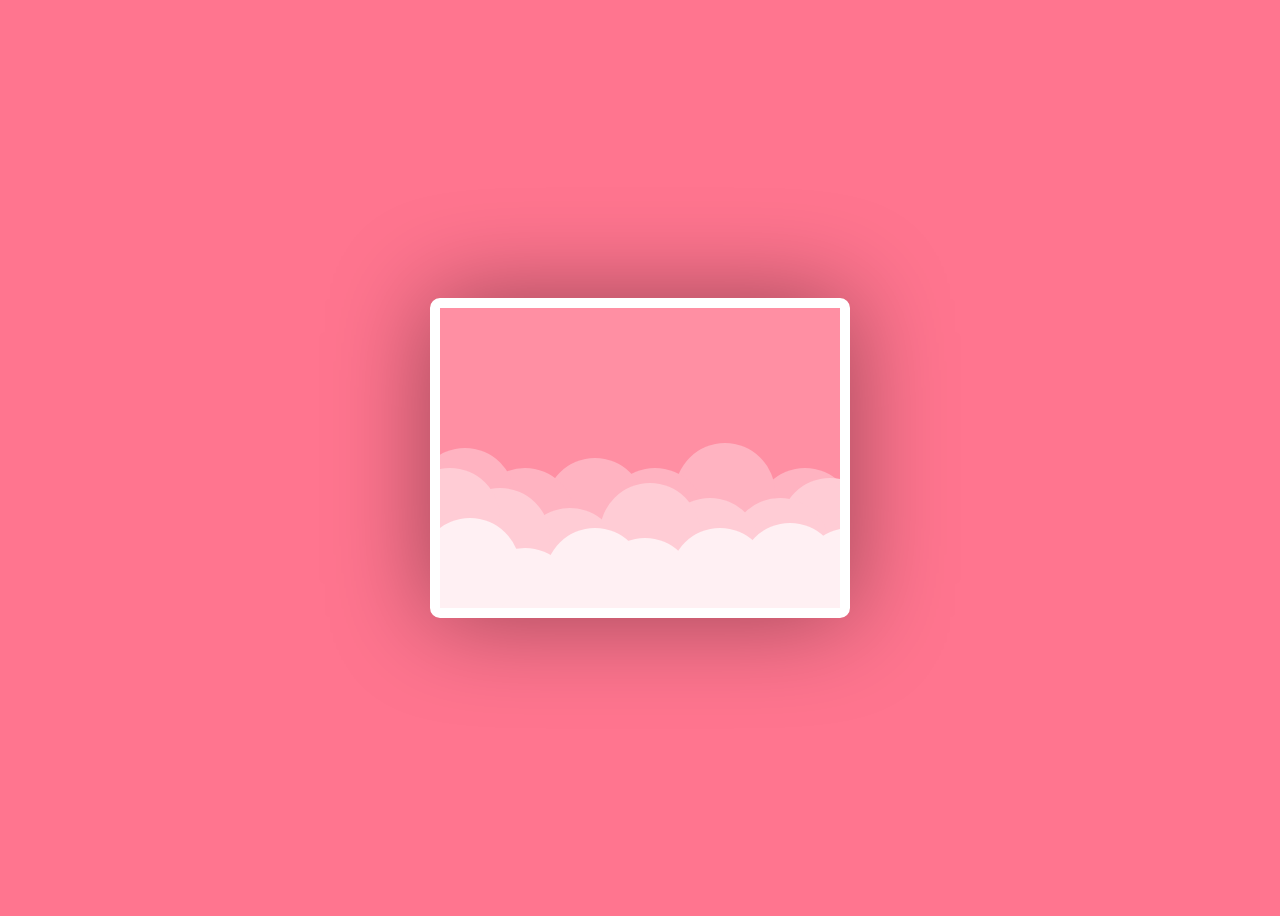
==== index.html @ 9908d489 "Add files via upload" ====
<!DOCTYPE html>
<html lang="en">
<head>
    <meta charset="UTF-8">
    <meta name="viewport" content="width=device-width, initial-scale=1.0">
    <title>My princess</title>
    <link rel="stylesheet" href="estilo.css">
</head>
<body>

  <div class="happy-valentines">
    <div class="valentines-day-card">
      <div class="clouds"></div>
      <div class="hearts">
        <div class="heartOne">
          <div class="left-side"></div>
          <div class="right-side"></div>
        </div>
        <div class="heartTwo">
          <div class="left-side"></div>
          <div class="right-side"></div>
        </div>
            <div class="heartThree">
          <div class="left-side"></div>
          <div class="right-side"></div>
        </div>
         <div class="heartFour">
          <div class="left-side"></div>
          <div class="right-side"></div>
        </div>
         <div class="heartFive">
         <div class="left-side"></div>
          <div class="right-side"></div>
        </div>
      </div>
      <div class="text"><span>Para Mi princess</br> Shey😍😘!<br>Att:Ronny</Att:Ronny></div>
    </div>
    
    </div>
    
</body>
</html>
---- estilo.css ----
@import url('https://fonts.googleapis.com/css2?family=Pacifico&display=swap');

body {
  height: 100vh;
  display: flex;
  align-items: center;
  justify-content: center;
  background-color: #ff758f;
}

.valentines-day-card {
  position: relative;
  width: 400px;
  height: 300px;
  background-color: #ff8fa3;
  overflow: hidden;
  border:10px solid white;
  border-radius:10px;
  box-shadow: 0 0 100px rgba(0,0,0,.4);
}

.valentines-day-card:before {
  content:"";
  position: absolute;
  background-color: #ffb3c1;
  width:100px;
  height:100px;
  border-radius:50%;
  top:140px;
  left:-25px;
  box-shadow:60px 20px #ffb3c1,130px 10px #ffb3c1, 190px 20px #ffb3c1,260px -5px #ffb3c1, 340px 20px #ffb3c1;
}

.valentines-day-card:after {
  content:"";
  position: absolute;
  background-color: #ffccd5;
  width:100px;
  height:100px;
  border-radius:50%;
  top:160px;
  left:-40px;
  box-shadow: 50px 20px #ffccd5,120px 40px #ffccd5, 200px 15px #ffccd5,260px 30px #ffccd5, 330px 30px #ffccd5,380px 10px #ffccd5;
}

.clouds {
  position: absolute;
  width:100px;
  height:100px;
  border-radius:50%;
  background-color: #fff0f3;
  z-index:5;
  top:210px;
  left:-20px;
  box-shadow: 55px 30px #fff0f3, 125px 10px #fff0f3,175px 20px #fff0f3, 250px 10px #fff0f3, 320px 5px #fff0f3, 380px 10px #fff0f3;
}

.hearts {
  position: absolute;
  z-index:2;
}

.heartOne {
  position: absolute;
  left:100px;
  top:250px;
  animation: up 4s linear forwards 1s;
}

.heartTwo {
  position: absolute;
  left:270px;
  top:230px;
  animation: up 5s linear forwards 1.8s;
}

.heartThree {
  position: absolute;
  left:85px;
  top:415px;
  animation: up 5s linear forwards 3s;
}

.heartFour {
  position: absolute;
  left:320px;
  top:380px;
  animation: upTwo 9s linear infinite 3.5s;
}

.heartFive {
  position: absolute;
  left:150px;
  top:400px;
  animation: upTwo 13s linear infinite 4.5s;
}

.right-side:before, .right-side:after {
  position: absolute;
  content:"";
  transform-origin: left;
  animation: move 1s ease infinite;
}

.right-side:before {
  border-radius:50% 50% 50% 0;
  width:21px;
  height:20px;
  background-color: #c9184a;
  left:-0.26px;
}

.right-side:after {
  height:0;
  width:0;
  border-bottom:10px solid transparent;
  border-left: 15px solid #c9184a;
  top:19px;
  left:-0.26px;
}

@keyframes move {
  0%, 100% {transform: rotateY(0);}
  50% {transform: rotateY(-45deg);}
}

.left-side:before, .left-side:after {
  position: absolute;
  content:"";
  transform-origin: right;
  animation: move 1s ease infinite;
}

.left-side:before {
  border-radius:50% 50% 0 50%;
  width:20px;
  height:20px;
  left:-20.7px;
  background-color: #ff4d6d;
}

.left-side:after {
  height:0;
  width:0;
  left:-15px;
  border-bottom:10px solid transparent;
  border-right: 15px solid #ff4d6d;
  top:19px;
}

@keyframes up {
  0% {transform: translateY(0);}
  100% {transform: translateY(-200px);}
}

@keyframes upTwo {
  0% {transform: translateY(0);}
  100% {transform: translateY(-450px);}
}

.text {
  position: absolute;
  color: #800f2f;
  font-size:30px;
  font-family: 'Pacifico', cursive;
  line-height:1;
  text-align: center;
  width:380px;
  left:10px;
  z-index:3;
  top:320px;
  animation: up 1s ease forwards;
  transition: .2s;
}

.hover {
  color: white;
  font-family: 'Pacifico', cursive;
  text-align: center;
}

.text:hover span {
  display: none;
}

.text:hover:before {
  content:"Mi amor, cada día a tu lado es un regalo que atesoro con todo mi corazón.";
  font: size 10px;

}
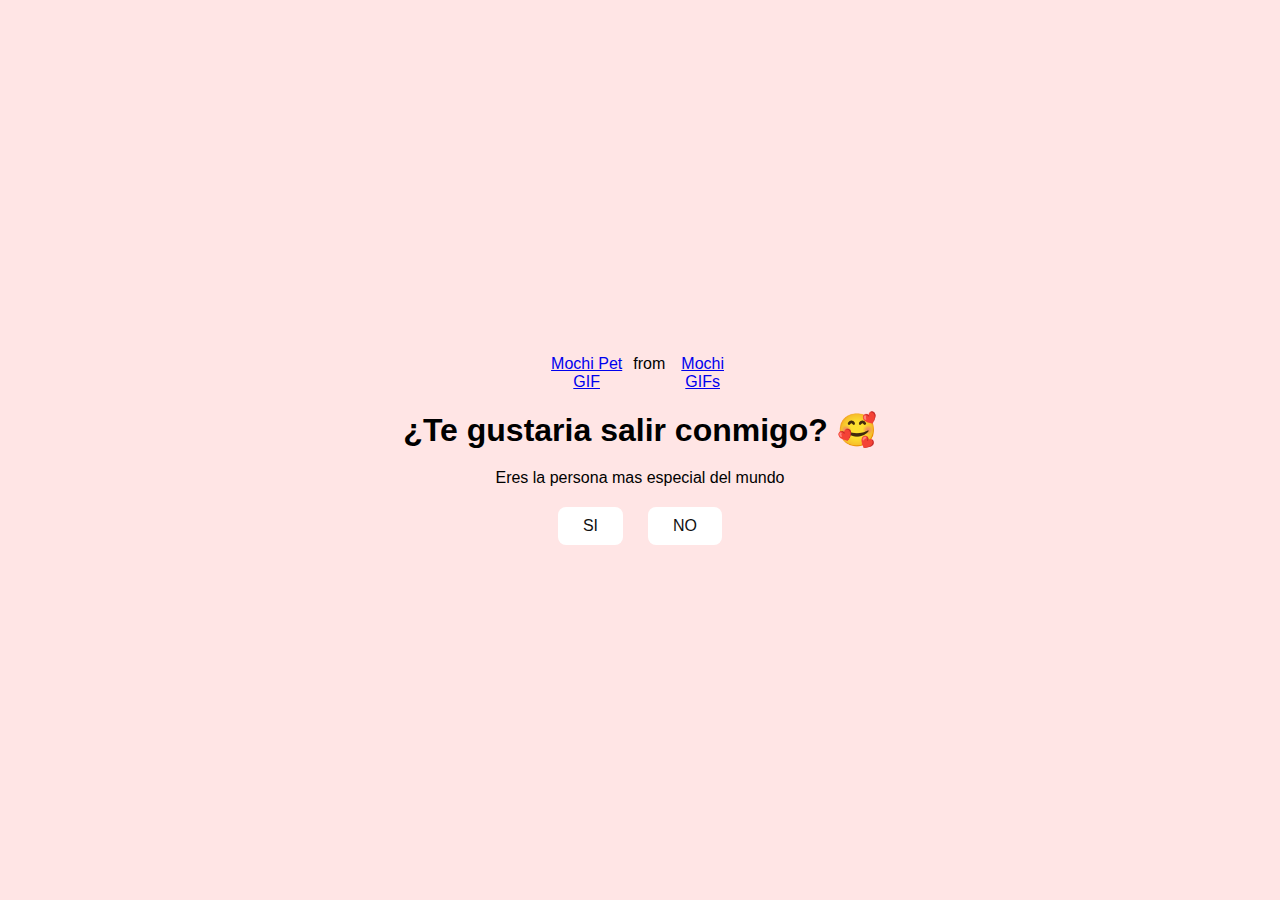
==== commit 8ec137d6: "Add files via upload" ====
--- a/index.html
+++ b/index.html
@@ -3,40 +3,18 @@
 <head>
     <meta charset="UTF-8">
     <meta name="viewport" content="width=device-width, initial-scale=1.0">
-    <title>My princess</title>
     <link rel="stylesheet" href="estilo.css">
+    <title>Te gustaria salir conmigo?</title>
 </head>
 <body>
-
-  <div class="happy-valentines">
-    <div class="valentines-day-card">
-      <div class="clouds"></div>
-      <div class="hearts">
-        <div class="heartOne">
-          <div class="left-side"></div>
-          <div class="right-side"></div>
+    <div class="container">
+        <div class="tenor-gif-embed" data-postid="2871482820979272488" data-share-method="host" data-aspect-ratio="1.28351" data-width="100%"><a href="https://tenor.com/view/mochi-pet-mochi-cat-cute-squiddy-gif-2871482820979272488">Mochi Pet GIF</a>from <a href="https://tenor.com/search/mochi-gifs">Mochi GIFs</a></div> <script type="text/javascript" async src="https://tenor.com/embed.js"></script>
+        <h1>¿Te gustaria salir conmigo? 🥰</h1>
+        <p>Eres la persona mas especial del mundo</p>
+        <div class="btn">
+            <a href="si.html">SI</a>
+            <a href="no1.html">NO</a>
         </div>
-        <div class="heartTwo">
-          <div class="left-side"></div>
-          <div class="right-side"></div>
-        </div>
-            <div class="heartThree">
-          <div class="left-side"></div>
-          <div class="right-side"></div>
-        </div>
-         <div class="heartFour">
-          <div class="left-side"></div>
-          <div class="right-side"></div>
-        </div>
-         <div class="heartFive">
-         <div class="left-side"></div>
-          <div class="right-side"></div>
-        </div>
-      </div>
-      <div class="text"><span>Para Mi princess</br> Shey😍😘!<br>Att:Ronny</Att:Ronny></div>
     </div>
-    
-    </div>
-    
 </body>
 </html>--- a/estilo.css
+++ b/estilo.css
@@ -1,191 +1,46 @@
-@import url('https://fonts.googleapis.com/css2?family=Pacifico&display=swap');
+* {
+    margin: 0;
+    padding: 0;
+    box-sizing: border-box;
+    font-family: sans-serif;
+}
 
 body {
-  height: 100vh;
-  display: flex;
-  align-items: center;
-  justify-content: center;
-  background-color: #ff758f;
+    position: relative;
+    width: 100%;
+    min-height: 100vh;
+    display: flex;
+    justify-content: center;
+    align-items: center;
+    background-color: #ffe5e5;
 }
 
-.valentines-day-card {
-  position: relative;
-  width: 400px;
-  height: 300px;
-  background-color: #ff8fa3;
-  overflow: hidden;
-  border:10px solid white;
-  border-radius:10px;
-  box-shadow: 0 0 100px rgba(0,0,0,.4);
+.container {
+    display: flex;
+    flex-direction: column;
+    text-align: center;
+    align-items: center;
+    gap: 20px;
+    max-width: 500px;
+    margin: 20px;
 }
 
-.valentines-day-card:before {
-  content:"";
-  position: absolute;
-  background-color: #ffb3c1;
-  width:100px;
-  height:100px;
-  border-radius:50%;
-  top:140px;
-  left:-25px;
-  box-shadow:60px 20px #ffb3c1,130px 10px #ffb3c1, 190px 20px #ffb3c1,260px -5px #ffb3c1, 340px 20px #ffb3c1;
+.container .tenor-gif-embed {
+    display: flex;
+    max-width: 200px;
 }
 
-.valentines-day-card:after {
-  content:"";
-  position: absolute;
-  background-color: #ffccd5;
-  width:100px;
-  height:100px;
-  border-radius:50%;
-  top:160px;
-  left:-40px;
-  box-shadow: 50px 20px #ffccd5,120px 40px #ffccd5, 200px 15px #ffccd5,260px 30px #ffccd5, 330px 30px #ffccd5,380px 10px #ffccd5;
+.container .btn {
+    display: flex;
+    gap: 25px;
 }
 
-.clouds {
-  position: absolute;
-  width:100px;
-  height:100px;
-  border-radius:50%;
-  background-color: #fff0f3;
-  z-index:5;
-  top:210px;
-  left:-20px;
-  box-shadow: 55px 30px #fff0f3, 125px 10px #fff0f3,175px 20px #fff0f3, 250px 10px #fff0f3, 320px 5px #fff0f3, 380px 10px #fff0f3;
-}
+.btn a {
+    text-decoration: none;
+    color: #111;
+    background: #fff;
+    padding: 10px 25px;
+    border-radius: 8px;
+    box-shadow: 0.5rem 1rem 3rem hsl(0, 0, 0,0.3);
 
-.hearts {
-  position: absolute;
-  z-index:2;
-}
-
-.heartOne {
-  position: absolute;
-  left:100px;
-  top:250px;
-  animation: up 4s linear forwards 1s;
-}
-
-.heartTwo {
-  position: absolute;
-  left:270px;
-  top:230px;
-  animation: up 5s linear forwards 1.8s;
-}
-
-.heartThree {
-  position: absolute;
-  left:85px;
-  top:415px;
-  animation: up 5s linear forwards 3s;
-}
-
-.heartFour {
-  position: absolute;
-  left:320px;
-  top:380px;
-  animation: upTwo 9s linear infinite 3.5s;
-}
-
-.heartFive {
-  position: absolute;
-  left:150px;
-  top:400px;
-  animation: upTwo 13s linear infinite 4.5s;
-}
-
-.right-side:before, .right-side:after {
-  position: absolute;
-  content:"";
-  transform-origin: left;
-  animation: move 1s ease infinite;
-}
-
-.right-side:before {
-  border-radius:50% 50% 50% 0;
-  width:21px;
-  height:20px;
-  background-color: #c9184a;
-  left:-0.26px;
-}
-
-.right-side:after {
-  height:0;
-  width:0;
-  border-bottom:10px solid transparent;
-  border-left: 15px solid #c9184a;
-  top:19px;
-  left:-0.26px;
-}
-
-@keyframes move {
-  0%, 100% {transform: rotateY(0);}
-  50% {transform: rotateY(-45deg);}
-}
-
-.left-side:before, .left-side:after {
-  position: absolute;
-  content:"";
-  transform-origin: right;
-  animation: move 1s ease infinite;
-}
-
-.left-side:before {
-  border-radius:50% 50% 0 50%;
-  width:20px;
-  height:20px;
-  left:-20.7px;
-  background-color: #ff4d6d;
-}
-
-.left-side:after {
-  height:0;
-  width:0;
-  left:-15px;
-  border-bottom:10px solid transparent;
-  border-right: 15px solid #ff4d6d;
-  top:19px;
-}
-
-@keyframes up {
-  0% {transform: translateY(0);}
-  100% {transform: translateY(-200px);}
-}
-
-@keyframes upTwo {
-  0% {transform: translateY(0);}
-  100% {transform: translateY(-450px);}
-}
-
-.text {
-  position: absolute;
-  color: #800f2f;
-  font-size:30px;
-  font-family: 'Pacifico', cursive;
-  line-height:1;
-  text-align: center;
-  width:380px;
-  left:10px;
-  z-index:3;
-  top:320px;
-  animation: up 1s ease forwards;
-  transition: .2s;
-}
-
-.hover {
-  color: white;
-  font-family: 'Pacifico', cursive;
-  text-align: center;
-}
-
-.text:hover span {
-  display: none;
-}
-
-.text:hover:before {
-  content:"Mi amor, cada día a tu lado es un regalo que atesoro con todo mi corazón.";
-  font: size 10px;
-
-}
-
+}